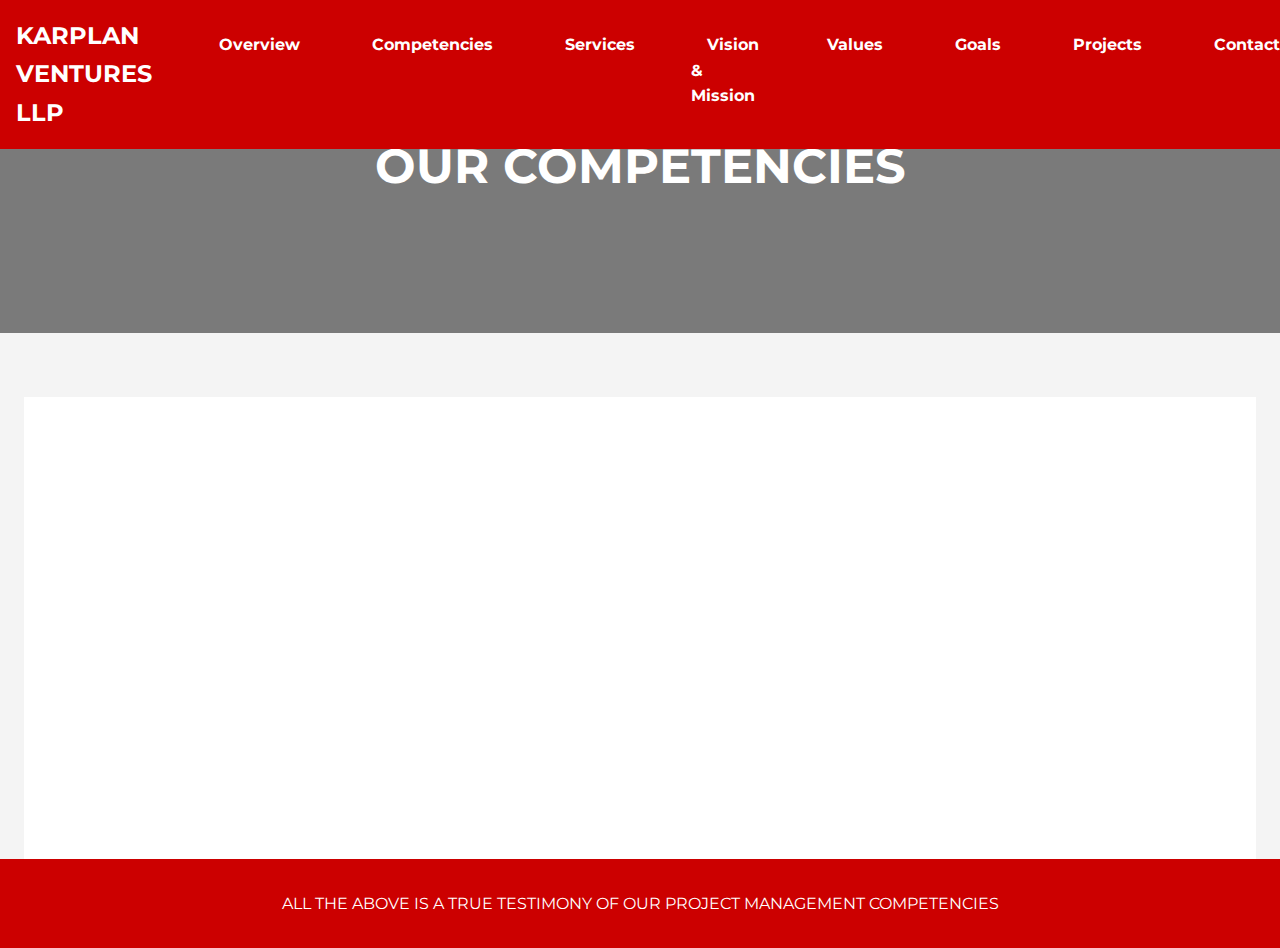
==== competencies.html @ 21482baf "new pages" ====
<!DOCTYPE html>
<html lang="en">
  <head>
    <meta charset="UTF-8" />
    <meta name="viewport" content="width=device-width, initial-scale=1.0" />
    <title>Competencies - KARPLAN VENTURES LLP</title>
    <link rel="stylesheet" href="styles.css" />
    <link
      href="https://fonts.googleapis.com/css2?family=Montserrat:wght@400;700&family=Roboto:wght@400;700&display=swap"
      rel="stylesheet"
    />
  </head>
  <body>
    <header>
      <nav class="navbar">
        <div class="container">
          <a href="index.html" class="logo">KARPLAN VENTURES LLP</a>
          <ul class="nav-links">
            <li><a href="index.html">Overview</a></li>
            <li><a href="competencies.html">Competencies</a></li>
            <li><a href="services.html">Services</a></li>
            <li><a href="vision.html">Vision & Mission</a></li>
            <li><a href="values.html">Values</a></li>
            <li><a href="goals.html">Goals</a></li>
            <li><a href="projects.html">Projects</a></li>
            <li><a href="contact.html">Contact</a></li>
          </ul>
        </div>
      </nav>
      <div class="hero-banner">
        <h1>Our Competencies</h1>
      </div>
    </header>

    <main>
      <section id="competencies" class="fade-in">
        <h2>Core Competencies</h2>
        <ul>
          <li>Architects</li>
          <li>Finance & Operation Project Managers</li>
          <li>Structural Engineers</li>
          <li>Quantity Surveyors</li>
          <li>On-site Clerk of works among others</li>
        </ul>
        <p>
          These competent professionals enable us to save construction costs and
          create substantive value addition to our clients.
        </p>
      </section>
    </main>

    <footer>
      <p>
        ALL THE ABOVE IS A TRUE TESTIMONY OF OUR PROJECT MANAGEMENT COMPETENCIES
      </p>
      <button id="back-to-top">Back to Top</button>
    </footer>

    <script src="script.js"></script>
  </body>
</html>
---- styles.css ----
/* General Styles */
body {
    font-family: 'Montserrat', sans-serif;
    margin: 0;
    padding: 0;
    line-height: 1.6;
    background-color: #f4f4f4;
    color: #333;
}

header {
    position: relative;
}

.navbar {
    background: #cc0000;
    padding: 1rem;
    position: fixed;
    width: 100%;
    top: 0;
    left: 0;
    z-index: 1000;
}

.navbar .container {
    display: flex;
    justify-content: space-between;
    align-items: center;
}

.navbar .logo {
    color: #fff;
    text-transform: uppercase;
    text-decoration: none;
    font-size: 1.5rem;
    font-weight: bold;
}

.navbar .nav-links {
    list-style: none;
    display: flex;
    gap: 1rem;
}

.navbar .nav-links li {
    display: inline;
}

.navbar .nav-links a {
    color: #fff;
    text-decoration: none;
    font-weight: bold;
    padding: 0.5rem 1rem;
    border-radius: 5px;
    transition: background 0.3s;
}

.navbar .nav-links a:hover {
    background: #a30000;
}

.hero-banner {
    background-image: url('hero-banner.jpg');
    background-size: cover;
    background-position: center;
    color: #fff;
    padding: 8rem 2rem;
    text-align: center;
}

.hero-banner h1 {
    font-size: 3rem;
    margin: 0;
    position: relative;
    z-index: 2;
    text-transform: uppercase;
    animation: fadeInDown 1s ease-in-out;
}

.hero-banner::after {
    content: '';
    position: absolute;
    top: 0;
    left: 0;
    width: 100%;
    height: 100%;
    background: rgba(0, 0, 0, 0.5);
    z-index: 1;
}

main {
    padding: 2rem 1rem;
    max-width: 1200px;
    margin: 0 auto;
    background-color: #fff;
    margin-top: 4rem;
}

section {
    margin-bottom: 2rem;
    padding: 2rem;
    background: #e0f7fa;
    border-radius: 10px;
    box-shadow: 0 4px 8px rgba(0, 0, 0, 0.1);
    transition: transform 0.3s, box-shadow 0.3s;
}

section:hover {
    transform: translateY(-10px);
    box-shadow: 0 8px 16px rgba(0, 0, 0, 0.2);
}

h2 {
    color: #cc0000;
    border-bottom: 2px solid #cc0000;
    padding-bottom: 0.5rem;
    margin-bottom: 1rem;
    font-family: 'Roboto', sans-serif;
    text-transform: uppercase;
}

/* Services Section */
#services .services-container {
    display: flex;
    flex-wrap: wrap;
    gap: 2rem;
}

#services .service {
    flex: 1;
    min-width: 250px;
    background: #fff;
    border: 1px solid #ccc;
    border-radius: 10px;
    padding: 1rem;
    box-shadow: 0 2px 4px rgba(0, 0, 0, 0.1);
}

#services .service h3 {
    color: #cc0000;
    margin-bottom: 1rem;
    font-size: 1.5rem;
}

#services .service p {
    margin-bottom: 1rem;
}

#services .service button {
    display: block;
    margin-bottom: 1rem;
    padding: 0.5rem 1rem;
    margin-right: 0.5rem;
    background: #cc0000;
    color: #fff;
    border: none;
    border-radius: 5px;
    cursor: pointer;
    font-weight: bold;
    transition: background 0.3s;
}

#services .service button:hover {
    background: #a30000;
}

#services .renders {
    display: flex;
    gap: 1rem;
}

#services .renders img {
    flex: 1;
    max-width: 100%;
    border-radius: 10px;
    box-shadow: 0 2px 4px rgba(0, 0, 0, 0.1);
}

/* Other Sections */
ul {
    list-style-type: none;
    padding: 0;
}

ul li {
    background: url('checkmark.png') no-repeat left center;
    padding-left: 1.5rem;
    margin-bottom: 0.5rem;
}

.project {
    margin-bottom: 1.5rem;
}

.project img {
    max-width: 75%;
    height: auto;
    display: block;
    margin: 0.5rem 0;
    border-radius: 10px;
    box-shadow: 0 4px 8px rgba(0, 0, 0, 0.1);
    transition: transform 0.3s;
    max-height: 75%;
}

.project img:hover {
    transform: scale(1.05);
}

footer {
    background: #cc0000;
    color: #fff;
    text-align: center;
    padding: 1rem 0;
    position: relative;
    width: 100%;
}

#back-to-top {
    position: fixed;
    bottom: 20px;
    right: 20px;
    background: #cc0000;
    color: #fff;
    border: none;
    padding: 0.5rem 1rem;
    border-radius: 5px;
    cursor: pointer;
    display: none;
}

#back-to-top.show {
    display: block;
}

.fade-in {
    opacity: 0;
    animation: fadeIn 1s ease-in-out forwards;
}

@keyframes fadeIn {
    from {
        opacity: 0;
    }
    to {
        opacity: 1;
    }
}

@keyframes fadeInDown {
    from {
        opacity: 0;
        transform: translateY(-20px);
    }
    to {
        opacity: 1;
        transform: translateY(0);
    }
}

@media (max-width: 768px) {
    .hero-banner h1 {
        font-size: 2rem;
    }

    main {
        padding: 1rem;
    }

    section {
        padding: 1rem;
    }

    .navbar .nav-links {
        flex-direction: column;
        background: #cc0000;
        position: absolute;
        top: 100%;
        left: 0;
        width: 100%;
        display: none;
        padding: 1rem;
    }

    .navbar .nav-links.show {
        display: flex;
    }

    .navbar .nav-links a {
        padding: 1rem;
        text-align: center;
    }

    .navbar .container {
        flex-direction: column;
        align-items: flex-start;
    }
}
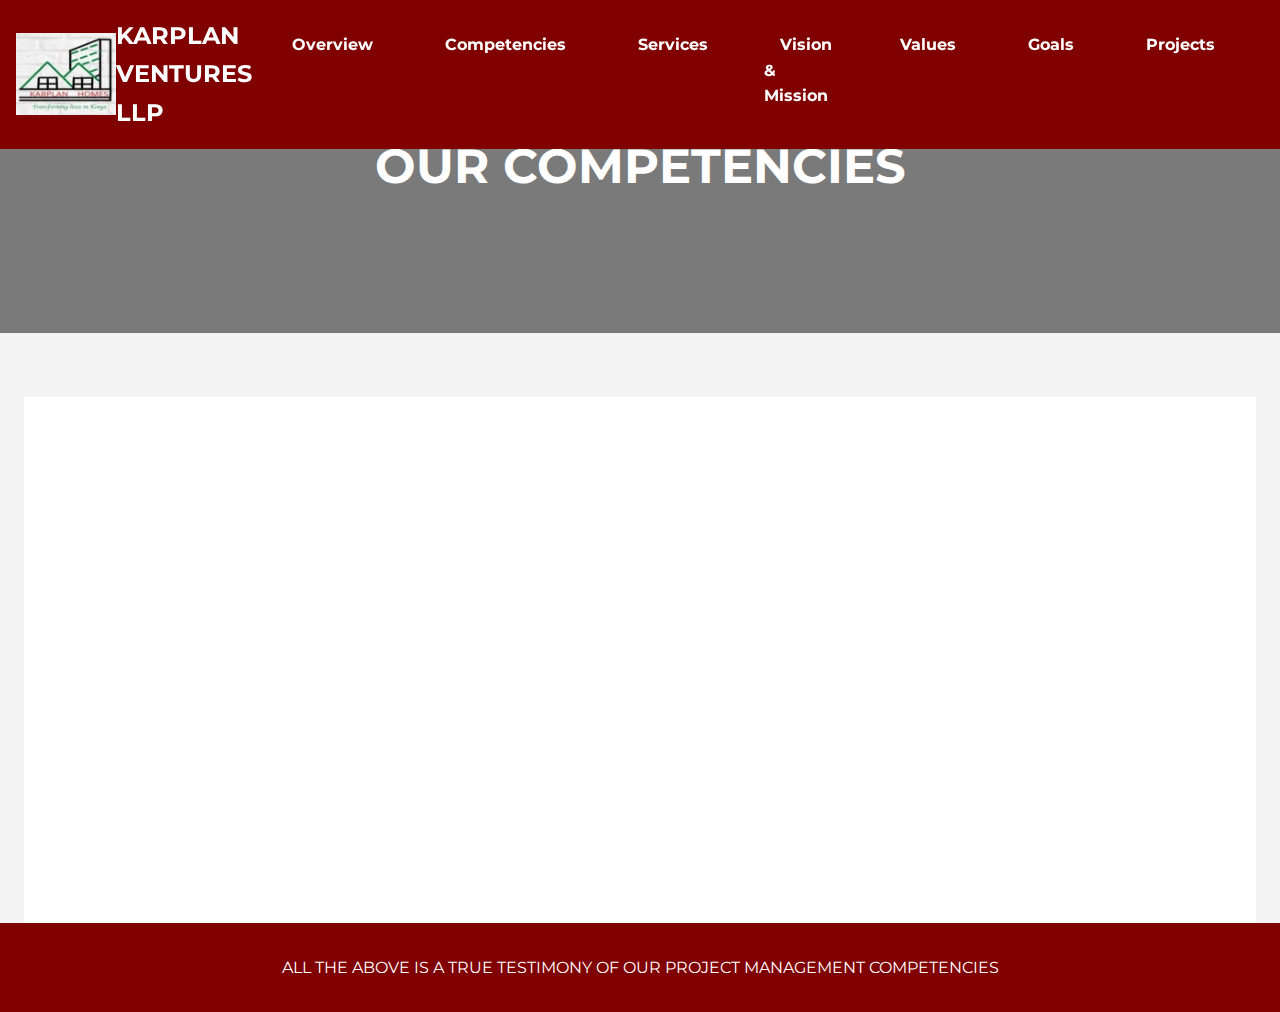
==== commit 41634941: "logo" ====
--- a/competencies.html
+++ b/competencies.html
@@ -14,6 +14,7 @@
     <header>
       <nav class="navbar">
         <div class="container">
+          <img src="logoo.jpeg" alt="Karplan Ventures Logo" class="logo-img">
           <a href="index.html" class="logo">KARPLAN VENTURES LLP</a>
           <ul class="nav-links">
             <li><a href="index.html">Overview</a></li>
@@ -58,4 +59,4 @@
 
     <script src="script.js"></script>
   </body>
-</html>
+</html>--- a/styles.css
+++ b/styles.css
@@ -13,7 +13,7 @@
 }
 
 .navbar {
-    background: #cc0000;
+    background: maroon;
     padding: 1rem;
     position: fixed;
     width: 100%;
@@ -56,11 +56,10 @@
 }
 
 .navbar .nav-links a:hover {
-    background: #a30000;
+    background:rgb(214, 33, 33);
 }
 
 .hero-banner {
-    background-image: url('hero-banner.jpg');
     background-size: cover;
     background-position: center;
     color: #fff;
@@ -89,7 +88,7 @@
 }
 
 main {
-    padding: 2rem 1rem;
+    padding: 2rem 1rem 6rem;
     max-width: 1200px;
     margin: 0 auto;
     background-color: #fff;
@@ -112,7 +111,7 @@
 
 h2 {
     color: #cc0000;
-    border-bottom: 2px solid #cc0000;
+    border-bottom: 2px solid maroon;
     padding-bottom: 0.5rem;
     margin-bottom: 1rem;
     font-family: 'Roboto', sans-serif;
@@ -124,6 +123,8 @@
     display: flex;
     flex-wrap: wrap;
     gap: 2rem;
+    flex-direction: column;
+    gap: 20px;
 }
 
 #services .service {
@@ -135,6 +136,12 @@
     padding: 1rem;
     box-shadow: 0 2px 4px rgba(0, 0, 0, 0.1);
 }
+.logo-img {
+    width: 100px; /* Adjust width as per your design */
+    height: auto; /* Maintain aspect ratio */
+    display: block;
+  }
+  
 
 #services .service h3 {
     color: #cc0000;
@@ -166,13 +173,15 @@
 
 #services .renders {
     display: flex;
+    flex-direction: column;
     gap: 1rem;
 }
 
 #services .renders img {
-    flex: 1;
-    max-width: 100%;
-    border-radius: 10px;
+    max-width: 800px;
+    max-height: 500px;
+    height: auto;
+    border-radius: 8px;
     box-shadow: 0 2px 4px rgba(0, 0, 0, 0.1);
 }
 
@@ -208,7 +217,7 @@
 }
 
 footer {
-    background: #cc0000;
+    background: maroon;
     color: #fff;
     text-align: center;
     padding: 1rem 0;
@@ -220,7 +229,7 @@
     position: fixed;
     bottom: 20px;
     right: 20px;
-    background: #cc0000;
+    background: green;
     color: #fff;
     border: none;
     padding: 0.5rem 1rem;
@@ -295,4 +304,4 @@
         flex-direction: column;
         align-items: flex-start;
     }
-}
+}